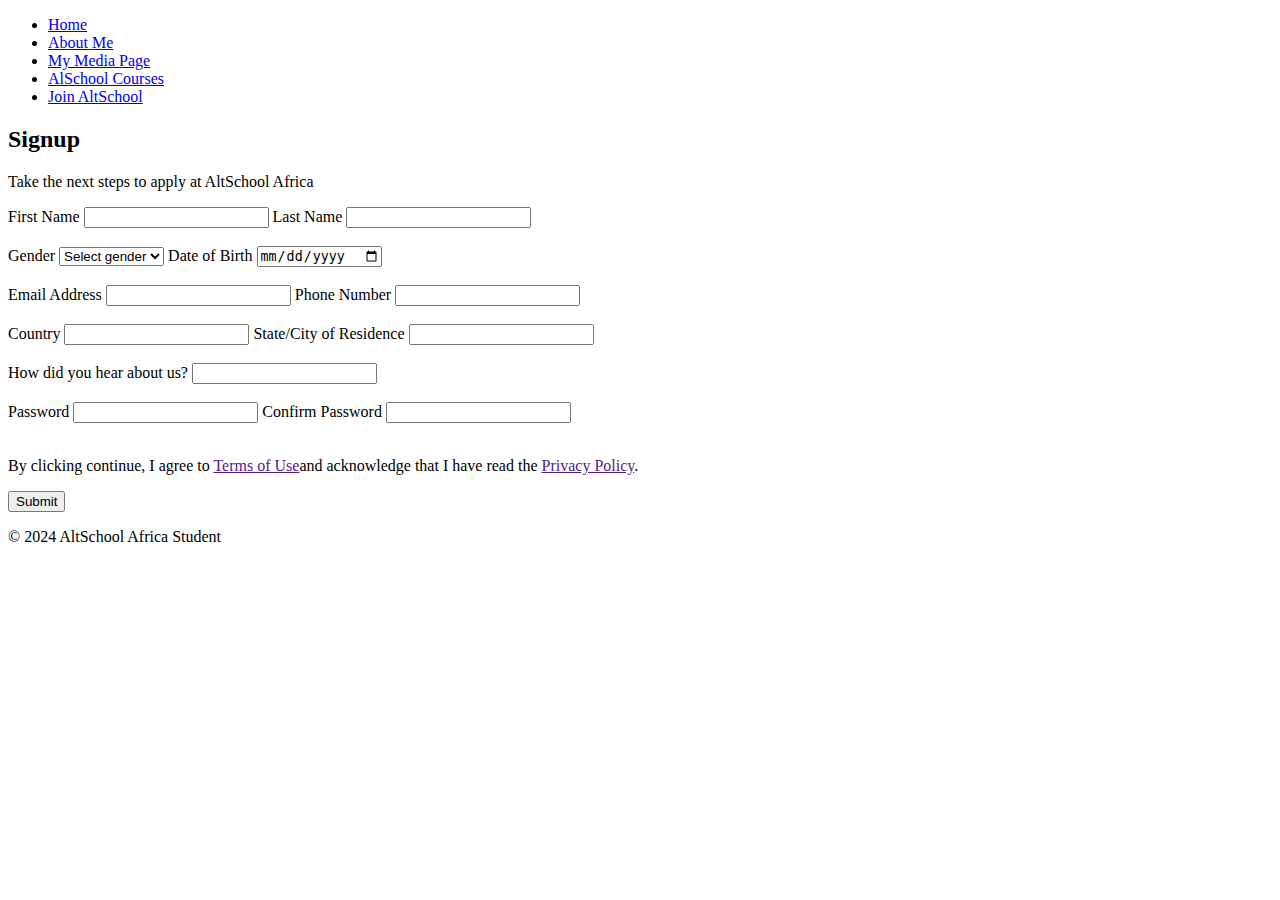
==== form.html @ a08dd3f0 "Change file structure" ====
<!DOCTYPE html>
<html lang="en">
<head>
    <meta charset="UTF-8">
    <meta name="viewport" content="width=device-width, initial-scale=1.0">
    <link href="assets/styles/styles.css" rel="stylesheet"/>
    <title>Apply to AltSchool</title>
</head>
<body>
    <header>
        <nav id="nav">
            <ul>
                <li><a href="index.html">Home</a></li>
                <li><a href="#about">About Me</a></li>
                <li><a href="media.html">My Media Page</a></li>
                <li><a href="table.html">AlSchool Courses</a></li>
                <li><a href="form.html">Join AltSchool</a></li>
            </ul>
        </nav>
    </header>
    <main>
        <h2>Signup</h2>
        <p>Take the next steps to apply at AltSchool Africa</p>
        <form action="#" method="POST">
            <section>
                <label for="fname">First Name</label>
                <input type="text" id="fname" name="fname" required>
                <label for="lname">Last Name</label>
                <input type="text" id="lname" name="lname" required>
            </section><br>
            <section>
                <label for="gender">Gender</label>
                <select id="gender" name="gender required">
                    <option value="" disabled selected>Select gender</option>
                    <option value="male">Male</option>
                    <option value="female">Female</option>
                </select>
                <label for="dob">Date of Birth</label>
                <input type="date" id="dob" name="dob">
            </section><br>
            <section>
                <label for="email">Email Address</label>
                <input type="email" id="email" name="email" required>
                <label for="pnumber">Phone Number</label>
                <input type="tel" id="pnumber" name="pnumber" required>
            </section><br>
            <section>
                <label for="country">Country</label>
                <input type="country" id="country" name="country" required>
                <label for="state">State/City of Residence</label>
                <input type="state" id="state" name="state" required>
            </section><br>
            <section>
                <label for="aboutus">How did you hear about us?</label>
                <input type="aboutus" id="aboutus" name="about">
            </section><br>
            <section>
                <label for="password">Password</label>
                <input type="password" id="password" name="password" required>
                <label for="cpassowrd">Confirm Password</label>
                <input type="password" id="cpassword" name="cpassword" required>
            </section><br>
            <p>By clicking continue, I agree to  <a href="">Terms of Use</a>and acknowledge that I
                have read the  <a href="">Privacy Policy</a>.</p>
            <section>
                <button type="submit">Submit</button>
            </section>
            
        </form>
    </main>
    <footer>
        <p>&copy 2024 AltSchool Africa Student</p>
    </footer>
</body>
</html>
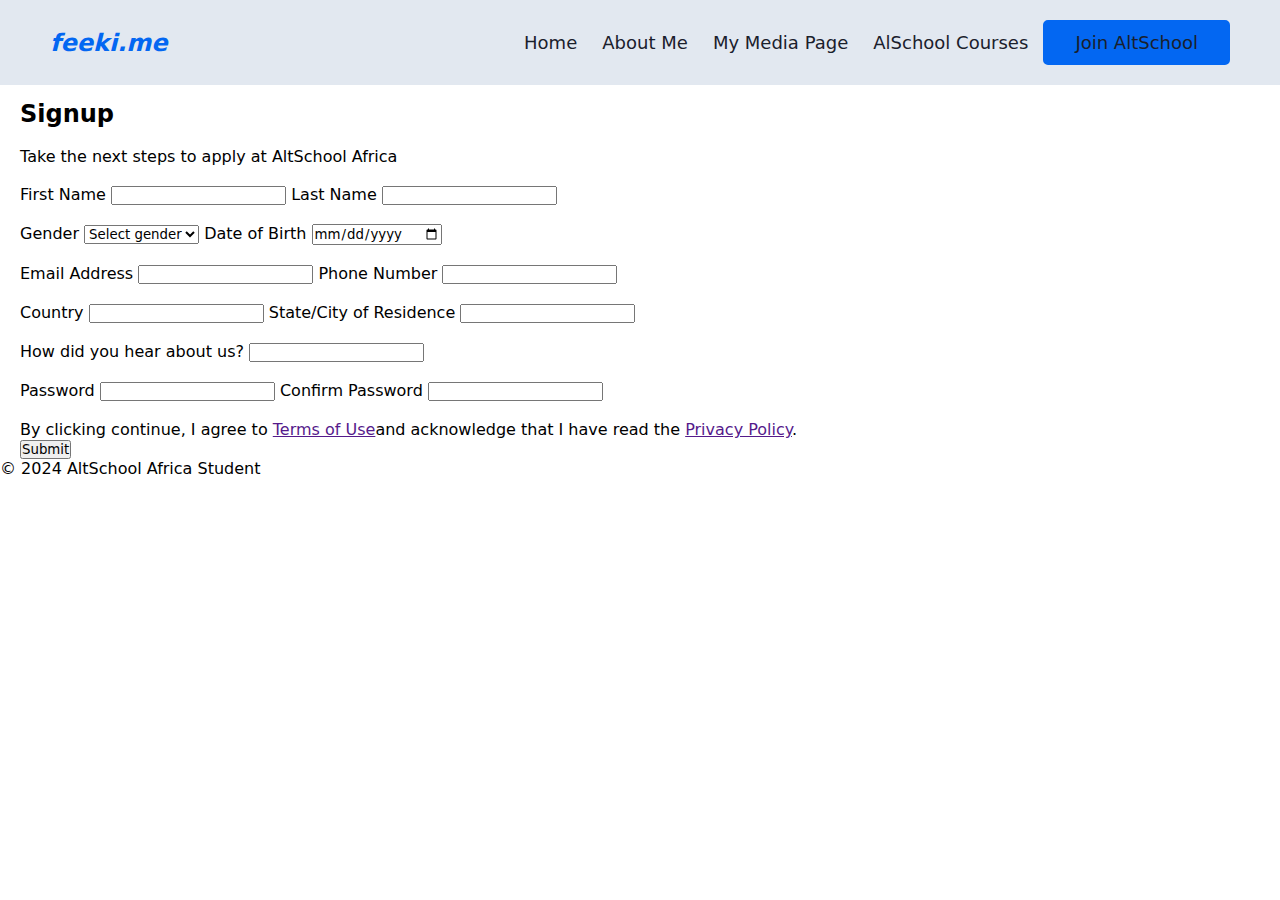
==== commit 30220127: "Added css link" ====
--- a/form.html
+++ b/form.html
@@ -3,24 +3,24 @@
 <head>
     <meta charset="UTF-8">
     <meta name="viewport" content="width=device-width, initial-scale=1.0">
+    <link rel="icon" type="image/png" href="assets/images/favicon.png">
     <link href="assets/styles/styles.css" rel="stylesheet"/>
     <title>Apply to AltSchool</title>
 </head>
 <body>
-    <header>
-        <nav id="nav">
-            <ul>
-                <li><a href="index.html">Home</a></li>
-                <li><a href="#about">About Me</a></li>
-                <li><a href="media.html">My Media Page</a></li>
-                <li><a href="table.html">AlSchool Courses</a></li>
-                <li><a href="form.html">Join AltSchool</a></li>
-            </ul>
-        </nav>
-    </header>
-    <main>
-        <h2>Signup</h2>
-        <p>Take the next steps to apply at AltSchool Africa</p>
+    <header class="header">
+        <a href="#" class="logo">feeki.me</a>
+    <nav class="nav">
+        <a href="index.html">Home</a>
+        <a href="#about">About Me</a>
+        <a href="media.html">My Media Page</a>
+        <a href="table.html">AlSchool Courses</a>
+        <button type="submit" id="apply-button"><a href="form.html">Join AltSchool</a></button>
+    </nav>
+</header>
+    <main class="form-main">
+        <h2>Signup</h2><br>
+        <p>Take the next steps to apply at AltSchool Africa</p><br>
         <form action="#" method="POST">
             <section>
                 <label for="fname">First Name</label>
--- a/assets/styles/styles.css
+++ b/assets/styles/styles.css
@@ -0,0 +1,107 @@
+*{
+    margin: 0;
+    padding: 0;
+    box-sizing: border-box;
+    font-family: system-ui, sans-serif;
+}
+
+.header{
+    position: fixed;
+    top: 0;
+    left: 0;
+    width: 100%;
+    padding: 20px 50px;
+    background: rgb(226, 232, 240);
+    display: flex;
+   justify-content: space-between;
+   align-items: center;
+   z-index: 100;
+   align-items: center;
+}
+.logo{
+    text-decoration: none;
+    font-size:x-large;
+    font-weight:700;
+    font-style: italic;
+    color: rgb(3, 103, 242);
+}
+
+.nav a{
+    font-size: large;
+    font-weight: 500;
+    text-decoration: none;
+    align-items: center;
+    margin:auto;
+    padding: 10px 10px;
+    justify-content:center;
+    cursor: pointer;
+    color: rgb(26, 32, 44);
+    font-family: system-ui, sans-serif;
+}
+.nav a::before{
+    content: '';
+    position: absolute;
+    top: 100%;
+    left: 0;
+    width: 0;
+    height: 2px;
+    background: #fff;
+}
+
+.nav a:hover::before{
+    width: 100%;
+}
+
+.nav button{
+    border-color:rgbrgb(255, 255, 255);
+    background-color: rgb(3, 103, 242);
+    border-style: solid;
+    border-radius: 5px;
+    border-color: rgb(3, 103, 242);
+    cursor: pointer;
+    color: rgb(255,255,255);
+    padding: 10px 20px;
+    font-size: 16px;
+
+}
+
+.index-main{
+    margin-top: 100px;
+    margin-bottom:0px;
+    margin-right: 20px;
+    margin-left:20px;
+}
+
+.form-main{
+    margin-top: 100px;
+    margin-bottom:0px;
+    margin-right: 20px;
+    margin-left:20px;
+}
+
+.media-main{
+    margin-top: 100px;
+    margin-bottom:0px;
+    margin-right: 20px;
+    margin-left:20px;
+}
+
+.form-main{
+    margin-top: 100px;
+    margin-bottom:0px;
+    margin-right: 20px;
+    margin-left:20px;
+}
+
+.index-main section{
+    display: flex;
+    flex-direction: column;
+    flex-wrap: wrap;
+    flex:  200px;
+    flex-flow: column;
+}
+
+.index-main section p{
+    margin: 10px 10px;
+
+}